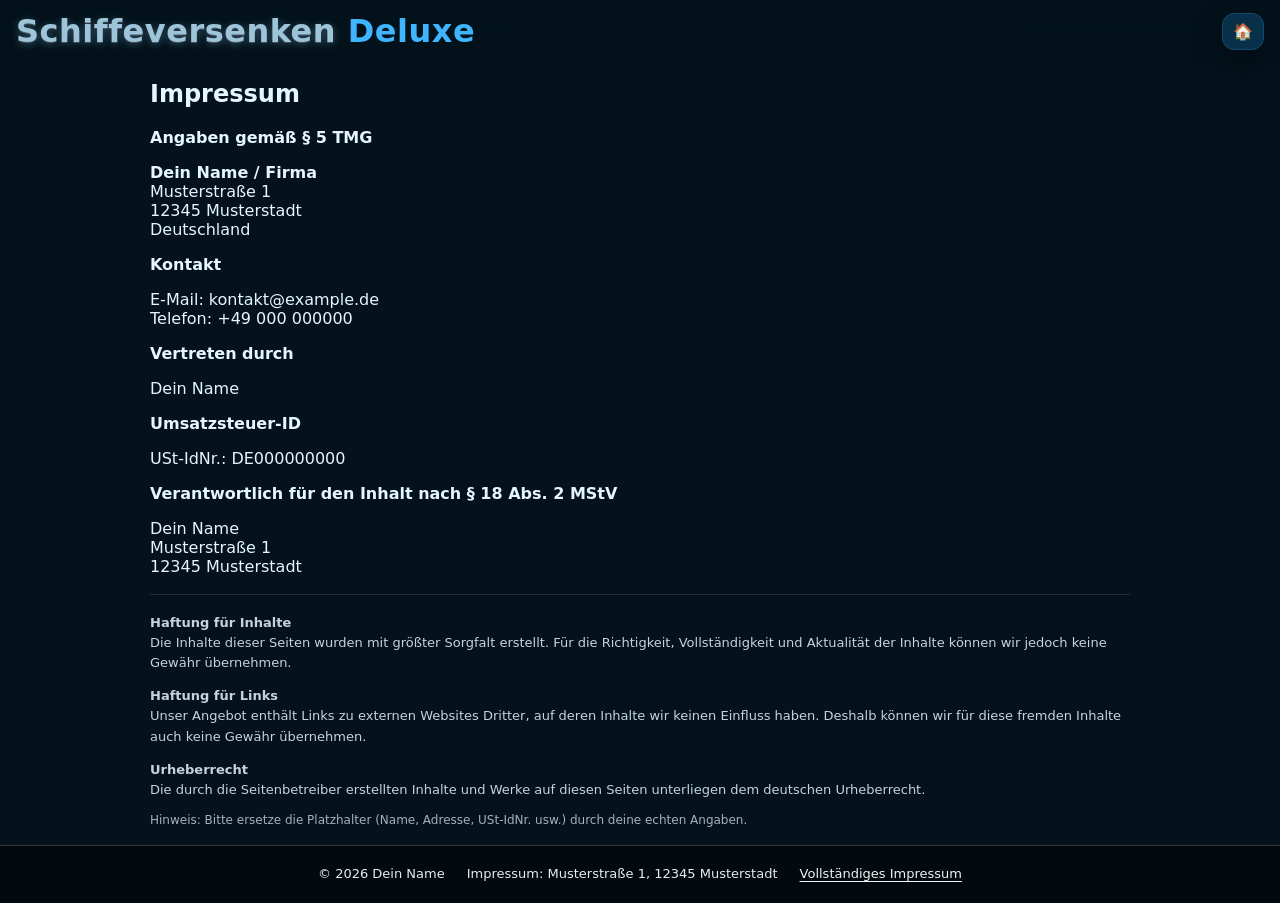
==== impressum.html @ 6d6e4528 "Add files via upload" ====
<!doctype html>
<html lang="de" data-theme="realistic">
  <head>
    <meta charset="utf-8" />
    <meta name="viewport" content="width=device-width, initial-scale=1" />
    <title>Impressum</title>
    <link rel="stylesheet" href="styles.css" />
  </head>
  <body>
    <div id="app">
      <header class="hud">
        <h1 class="title">
          <span class="metal">Schiffeversenken</span>
          <span class="deluxe">Deluxe</span>
        </h1>
        <div class="hud-actions">
          <a href="index.html" class="icon-btn" title="Zurück zur Startseite">🏠</a>
        </div>
      </header>

      <section class="panel" style="margin: 18px auto; max-width: 980px;">
        <h2 style="margin-top:0;">Impressum</h2>

        <p><strong>Angaben gemäß § 5 TMG</strong></p>
        <p>
          <strong>Dein Name / Firma</strong><br/>
          Musterstraße 1<br/>
          12345 Musterstadt<br/>
          Deutschland
        </p>

        <p><strong>Kontakt</strong></p>
        <p>
          E-Mail: kontakt@example.de<br/>
          Telefon: +49 000 000000
        </p>

        <p><strong>Vertreten durch</strong></p>
        <p>Dein Name</p>

        <p><strong>Umsatzsteuer-ID</strong></p>
        <p>USt-IdNr.: DE000000000</p>

        <p><strong>Verantwortlich für den Inhalt nach § 18 Abs. 2 MStV</strong></p>
        <p>
          Dein Name<br/>
          Musterstraße 1<br/>
          12345 Musterstadt
        </p>

        <hr style="border:0;border-top:1px solid rgba(255,255,255,0.12);margin:18px 0;">

        <p style="opacity:.85; font-size: 13px; line-height: 1.55;">
          <strong>Haftung für Inhalte</strong><br/>
          Die Inhalte dieser Seiten wurden mit größter Sorgfalt erstellt. Für die Richtigkeit, Vollständigkeit und
          Aktualität der Inhalte können wir jedoch keine Gewähr übernehmen.
        </p>

        <p style="opacity:.85; font-size: 13px; line-height: 1.55;">
          <strong>Haftung für Links</strong><br/>
          Unser Angebot enthält Links zu externen Websites Dritter, auf deren Inhalte wir keinen Einfluss haben.
          Deshalb können wir für diese fremden Inhalte auch keine Gewähr übernehmen.
        </p>

        <p style="opacity:.85; font-size: 13px; line-height: 1.55;">
          <strong>Urheberrecht</strong><br/>
          Die durch die Seitenbetreiber erstellten Inhalte und Werke auf diesen Seiten unterliegen dem deutschen Urheberrecht.
        </p>

        <p style="opacity:.7; font-size: 12px; margin-bottom:0;">
          Hinweis: Bitte ersetze die Platzhalter (Name, Adresse, USt-IdNr. usw.) durch deine echten Angaben.
        </p>
      </section>
    </div>
  
<footer class="legal-bar" role="contentinfo">
  <div class="legal-bar__inner">
    <span>© 2026 Dein Name</span>
    <span>Impressum: Musterstraße 1, 12345 Musterstadt</span>
    <a class="legal-bar__link" href="impressum.html" aria-label="Zum vollständigen Impressum">Vollständiges Impressum</a>
  </div>
</footer>

</body>
</html>
---- styles.css ----
:root {
  --board-size: min(72vmin, 640px);
  --cell-gap: 2px;
  --accent: #3fb4ff;
  --accent-2: #1d82d2;
  --metal: #9ec4da;
  --danger: #ff4d6d;
  --ok: #4cd964;
  --ink: #0a1e2b;
  --bg: #03121b;
  --tile: #0d2a3a;
  --tile2: #12364a;
  --shadow: 0 10px 30px rgba(0, 0, 0, .35);
}

* { box-sizing: border-box; }
html, body { height: 100%; }
body {
  margin: 0;
  font-family: system-ui, Segoe UI, Roboto, Helvetica, Arial, sans-serif;
  background: var(--bg);
  color: #e6f6ff;
  overflow-x: hidden;
}

/* HUD */
.hud {
  position: sticky;
  top: 0;
  z-index: 10;
  display: flex;
  justify-content: space-between;
  align-items: center;
  padding: 12px 16px;
  background: linear-gradient(180deg, rgba(3,18,27,.9), rgba(3,18,27,.5));
  backdrop-filter: blur(6px);
}
.title { margin: 0; font-weight: 800; letter-spacing: .5px; }
.title .metal {
  color: var(--metal);
  text-shadow: 0 1px 0 #fff3, 0 2px 8px #9fd4ff55;
}
.title .deluxe { color: var(--accent); }
.hud-actions { display: flex; gap: 8px; }
.icon-btn {
  background: #083149;
  border: 1px solid #0e4b6f;
  color: #cfefff;
  padding: 8px 10px;
  border-radius: 12px;
  cursor: pointer;
  box-shadow: var(--shadow);
  transition: .2s;
}
.icon-btn:hover { transform: translateY(-1px); }

/* Screens */
.screen { display: none; padding: 16px; }
.screen.active { display: block; }

/* animiertes Wasser */
.water-bg {
  position: fixed; inset: 0; z-index: -1;
  background: radial-gradient(1000px 600px at 50% 0%, rgba(255,255,255,.06), transparent 70%),
              url('data:image/svg+xml;utf8,<svg xmlns="http://www.w3.org/2000/svg" width="400" height="400"><defs><filter id="f"><feTurbulence baseFrequency=".012" numOctaves="2" seed="7"/><feDisplacementMap in="SourceGraphic" scale="12"/></filter></defs><rect width="100%" height="100%" fill="%23051624"/><g filter="url(%23f)"><rect width="100%" height="100%" fill="%23092a3b"/></g></svg>');
  background-size: cover, 400px 400px;
  animation: drift 20s linear infinite;
  opacity: .45;
}
@keyframes drift {
  from { background-position: center top, 0 0; }
  to { background-position: center -30px, 400px 400px; }
}

/* Menü */
.menu-panel {
  width: min(100%, 900px);
  margin: 6vh auto;
  background: linear-gradient(180deg, #082638aa, #071f2eaa);
  border: 1px solid #0f3b56;
  border-radius: 20px;
  box-shadow: var(--shadow);
  padding: 20px;
}
.menu-title {
  text-align: center;
  font-size: clamp(28px, 5vw, 46px);
  margin: 10px 0 20px;
  text-shadow: 0 2px 14px #4dc3ff55;
}
.menu-section { margin: 12px 0 18px; }

/* NEU: saubere Felder für Spielernamen */
.field {
  display: flex;
  flex-direction: column;
  gap: 6px;
  margin-bottom: 14px;
}
.field span {
  font-weight: 600;
  font-size: 15px;
  color: #bfe9ff;
  text-shadow: 0 1px 2px #0006;
}
.field input {
  width: 100%;
  padding: 12px 14px;
  border-radius: 12px;
  border: 1px solid #0e4b6f;
  background: linear-gradient(180deg, #09293f, #071e2e);
  color: #eaf8ff;
  font-size: 15px;
  box-shadow: inset 0 1px 2px rgba(255,255,255,0.05), 0 0 6px rgba(0,0,0,0.4);
  transition: border-color .2s, box-shadow .2s;
}
.field input:focus {
  outline: none;
  border-color: #49aaff;
  box-shadow: 0 0 0 2px rgba(73,170,255,0.25);
}

.radio-row { display: flex; gap: 16px; margin: 6px 0 12px; }

/* Hauptmenü Auswahl */
.menu-choice { display: grid; grid-template-columns: 1fr 1fr; gap: 12px; }
@media (max-width: 720px) { .menu-choice { grid-template-columns: 1fr; } }

.setup-head {
  display: flex;
  align-items: center;
  justify-content: space-between;
  gap: 12px;
}
.radio-col { display: flex; flex-direction: column; gap: 8px; margin: 6px 0 12px; }

.cta {
  width: 100%; padding: 14px 18px; border: 0; border-radius: 16px;
  cursor: pointer; font-weight: 700;
  background: linear-gradient(180deg, var(--accent), var(--accent-2));
  color: #06202e; text-shadow: 0 1px 0 #ffffffaa;
  box-shadow: var(--shadow);
  transition: .15s;
}
.cta:hover { transform: translateY(-2px); }
.cta.alt { background: linear-gradient(180deg, #4ade80, #22c55e); }
.ghost {
  padding: 10px 14px; border-radius: 12px;
  border: 1px solid #135173; background: #083149;
  color: #d8f3ff; cursor: pointer;
}

/* UI-Fix: Zufallsplatzierung hängt am Start-Button -> minimal Abstand */
.placement-actions #btnRandom { margin-bottom: 10px; }

/* Multiplayer Lobby Overlay */
.mp-lobby {
  position: sticky;
  top: 76px;
  z-index: 9;
  grid-column: 1 / -1;
  margin-bottom: 8px;
}
.mp-lobby-inner {
  background: linear-gradient(180deg, #082638cc, #071f2ecc);
  border: 1px solid #0f3b56;
  border-radius: 18px;
  box-shadow: var(--shadow);
  padding: 14px;
}
.mp-lobby-row {
  display: flex;
  align-items: center;
  justify-content: space-between;
  gap: 12px;
  margin-bottom: 10px;
}
.mp-lobby-code {
  font-weight: 800;
  color: #bfe9ff;
}
.mp-lobby-code span { color: var(--accent); }
.mp-lobby-role { opacity: .9; font-weight: 700; }
.mp-lobby-players {
  display: grid;
  gap: 6px;
  margin: 10px 0;
}
.mp-player {
  display: flex;
  align-items: center;
  justify-content: space-between;
  padding: 10px 12px;
  border: 1px solid rgba(255,255,255,0.08);
  border-radius: 14px;
  background: rgba(8,36,54,0.55);
}
.mp-player .name { font-weight: 700; }
.mp-player .status { font-weight: 800; }
.mp-lobby-actions {
  display: flex;
  gap: 10px;
}
.mp-lobby-actions .ghost { flex: 1; }
.mp-lobby-actions .cta { flex: 2; }

/* Bühne */
.stage {
  display: grid;
  grid-template-columns: 1fr 12px 1fr;
  gap: 16px; align-items: start;
  margin: 10px auto; max-width: 1200px;
}
.divider { height: 100%; background: linear-gradient(180deg, #0a3b57, transparent); border-radius: 8px; }
.side h3 { margin: 4px 0 8px; }
.status { margin-top: 10px; min-height: 1.8em; font-weight: 700; color: #bfe9ff; text-shadow: 0 2px 10px #1f8ed444; }
.hint { opacity: .9; margin-top: 8px; font-size: 14px; }

/* Boards */
.board {
  width: var(--board-size); aspect-ratio: 1;
  background: linear-gradient(180deg, #0b2b3e, #0a2434);
  border-radius: 14px; border: 1px solid #0e4b6f;
  position: relative; box-shadow: var(--shadow);
  display: grid; grid-template-columns: repeat(10,1fr);
  grid-auto-rows: 1fr; gap: var(--cell-gap); padding: var(--cell-gap);
}
.cell {
  background: linear-gradient(180deg, var(--tile), var(--tile2));
  border-radius: 6px; position: relative;
  outline: none; transition: background .1s, box-shadow .1s;
}
.cell:hover { filter: brightness(1.06); }

/* Treffer / Fehlschüsse */
.cell[data-state="hit"] {
  background: radial-gradient(circle at 50% 45%, #ff6666 0%, #5a0000 80%);
  box-shadow: inset 0 0 4px #fff4, inset 0 0 10px #ff2020;
}
.cell[data-state="miss"] {
  background: radial-gradient(circle at 50% 45%, #3ecbff 25%, #102f46 70%);
  box-shadow: inset 0 0 0 2px #6fe0ff, 0 0 10px #78d6ff80;
}
.cell[data-state="sunk"] {
  background: radial-gradient(circle at 50% 45%, #555 10%, #111 80%);
  box-shadow: inset 0 0 5px #000a, 0 0 10px #9004;
}

/* Schiffe */
.cell.placed {
  box-shadow: inset 0 0 0 2px #bfe9ff, 0 0 10px #78c8ff66;
  background: linear-gradient(160deg, #7fa6bb, #426678);
  border: 1px solid #2d4050;
}
.cell.ghost {
  outline: 2px dashed #6cf9ff;
  box-shadow: 0 0 10px 2px #6cf9ff55 inset;
  background: radial-gradient(circle, #3fa9ff44 20%, transparent 70%);
}
.cell.invalid {
  outline: 2px solid #ff4d6d;
  background: radial-gradient(circle, #ff4d6d33 30%, transparent 70%);
}
.cell.selected { outline: 2px dashed #ffffffaa; }

@media (max-width: 980px) {
  .stage { grid-template-columns: 1fr; }
  .divider { display: none; }
  .board { --board-size: min(96vw, 560px); }
}

/* ========== WERFT (klarer Look, ohne komischen Rahmen) ========== */
.dock {
  display: flex;
  flex-wrap: wrap;
  justify-content: center;
  gap: 12px;
  background: rgba(0,0,0,0.25);
  border-radius: 10px;
  padding: 10px;
}

.dock-item {
  display: flex;
  align-items: center;
  gap: 8px;
  padding: 8px 12px;
  border: 1px solid rgba(255,255,255,0.08);
  background: rgba(8,36,54,0.8);
  border-radius: 10px;
  cursor: pointer;
  transition: 0.2s;
  color: #cfe9ff;
  box-shadow: 0 6px 18px rgba(0,0,0,.25);
}
.dock-item:hover:not(.used):not(.selected) {
  transform: translateY(-1px);
  border-color: #49aaff;
  box-shadow: 0 8px 22px rgba(0,0,0,.3);
}
.dock-item.selected {
  border-color: #49aaff;
  background: rgba(30,144,255,0.20);
}
.dock-item.used {
  opacity: 0.45;
  cursor: not-allowed;
  filter: grayscale(1);
}

.dock-item .ship { display: flex; gap: 3px; transition: transform .2s; }
.dock-item .ship .seg {
  width: 18px; height: 18px;
  background: linear-gradient(160deg,#a7c6d9,#5c7e93);
  border: 1px solid #2d4050;
  border-radius: 4px;
}
.dock-item .ship-name {
  font-weight: 600;
  opacity: .95;
}

/* ========== TREFFER/FEHLSCHUSS noch klarer ========== */
.cell[data-state="hit"] {
  background: radial-gradient(circle at 50% 45%, #ff6666 0%, #5a0000 85%);
  box-shadow: inset 0 0 6px #ff8a8a, inset 0 0 14px #ff2c2c;
}
.cell[data-state="ownHit"] { /* eigener Treffer durch KI */
  background: radial-gradient(circle at 50% 45%, #ff3737 0%, #6b0000 85%);
  box-shadow: inset 0 0 6px #ff6b6b, inset 0 0 14px #ff2a2a;
}
.cell[data-state="miss"] {
  background: radial-gradient(circle at 50% 45%, #3ecbff 30%, #0d2f48 80%);
  box-shadow: inset 0 0 0 2px #6fe0ff55, 0 0 10px #78d6ff55;
  opacity: .9;
}

/* dezente Rauchfahne auf versenkten Feldern – optional */
.cell[data-state="hit"].sunk::after,
.cell[data-state="ownHit"].sunk::after {
  content: "";
  position: absolute; left: 50%; top: 50%;
  width: 18px; height: 18px; transform: translate(-50%,-60%);
  background: radial-gradient(rgba(220,230,240,.8), transparent 60%);
  border-radius: 50%;
  filter: blur(0.5px);
  opacity: .9;
}

/* ========== END-OVERLAY nur bei Ende sichtbar ========== */
#endOverlay { display: none; }
#endOverlay.show {
  display: flex;
  position: fixed;
  inset: 0;
  align-items: center;
  justify-content: center;
  background: rgba(5,18,27,.92);
  z-index: 999;
}
#endOverlay .end-card {
  background: #082638;
  border: 1px solid #0f3b56;
  border-radius: 20px;
  padding: 24px;
  box-shadow: 0 12px 36px rgba(0,0,0,.45);
}

/* --- Übergabe-Overlay Style --- */
#handover {
  position: fixed;
  inset: 0;
  display: none;
  align-items: center;
  justify-content: center;
  background: rgba(5,18,27,0.95);
  color: #e6f6ff;
  z-index: 999;
  text-align: center;
  transition: opacity 0.3s;
}
#handover.show { display: flex; }
.handover-card {
  display: flex;
  flex-direction: column;
  align-items: center;
  gap: 18px;
  font-size: 1.4rem;
}
.handover-card .ship-silhouette {
  font-size: 4rem;
  animation: floaty 2s ease-in-out infinite;
}
@keyframes floaty {
  0%,100% { transform: translateY(0); }
  50% { transform: translateY(-6px); }
}


/* Startseite: 3 Buttons untereinander */
.menu-choice--stack { grid-template-columns: 1fr; }

button:disabled, .cta:disabled, .ghost:disabled {
  opacity: .45;
  cursor: not-allowed;
  transform: none !important;
}


/* Spectator CTA (nicht blau/grün) */
.cta.cta-spectate{
  background: #f97316;
}
.cta.cta-spectate:hover{
  filter: brightness(0.95);
}


.impressum-subtle{
  margin-top: 56px;
  padding: 10px 12px;
  text-align: center;
  opacity: 0.28;
  font-size: 10px;
  border-top: 1px solid rgba(255,255,255,0.06);
}
.impressum-subtle details{ display: inline-block; text-align: left; }
.impressum-subtle summary{
  cursor: pointer;
  list-style: none;
  user-select: none;
  opacity: 0.75;
}
.impressum-subtle summary::-webkit-details-marker{ display:none; }
.impressum-subtle .impressum-inner{
  max-width: 900px;
  margin: 6px auto 0;
  line-height: 1.35;
}
.impressum-subtle p{ margin: 6px 0; }
.impressum-subtle .muted{ opacity: 0.7; }

/* --- Impressum-Navigation (Link als Button) --- */
.icon-btn {
  display: inline-flex;
  align-items: center;
  justify-content: center;
  text-decoration: none;
}
.icon-btn:visited { color: inherit; }


/* --- Legal Bar (unten, volle Breite, gut lesbar) --- */
.legal-bar {
  width: 100%;
  border-top: 1px solid rgba(255,255,255,0.18);
  background: rgba(0,0,0,0.45);
  color: rgba(255,255,255,0.92);
  font-size: 13px;
  line-height: 1.6;
}

.legal-bar__inner {
  max-width: 1200px;
  margin: 0 auto;
  padding: 18px 20px;
  display: flex;
  gap: 22px;
  flex-wrap: wrap;
  align-items: center;
  justify-content: center;
}

.legal-bar__link {
  color: rgba(255,255,255,0.95);
  text-decoration: underline;
  text-underline-offset: 3px;
  font-weight: 500;
}

.legal-bar__link:hover {
  opacity: 0.85;
}


/* --- Layout helper: Footer am Seitenende ohne fixed --- */
html, body { min-height: 100%; }
body { display: flex; flex-direction: column; }
#app { flex: 1 0 auto; }
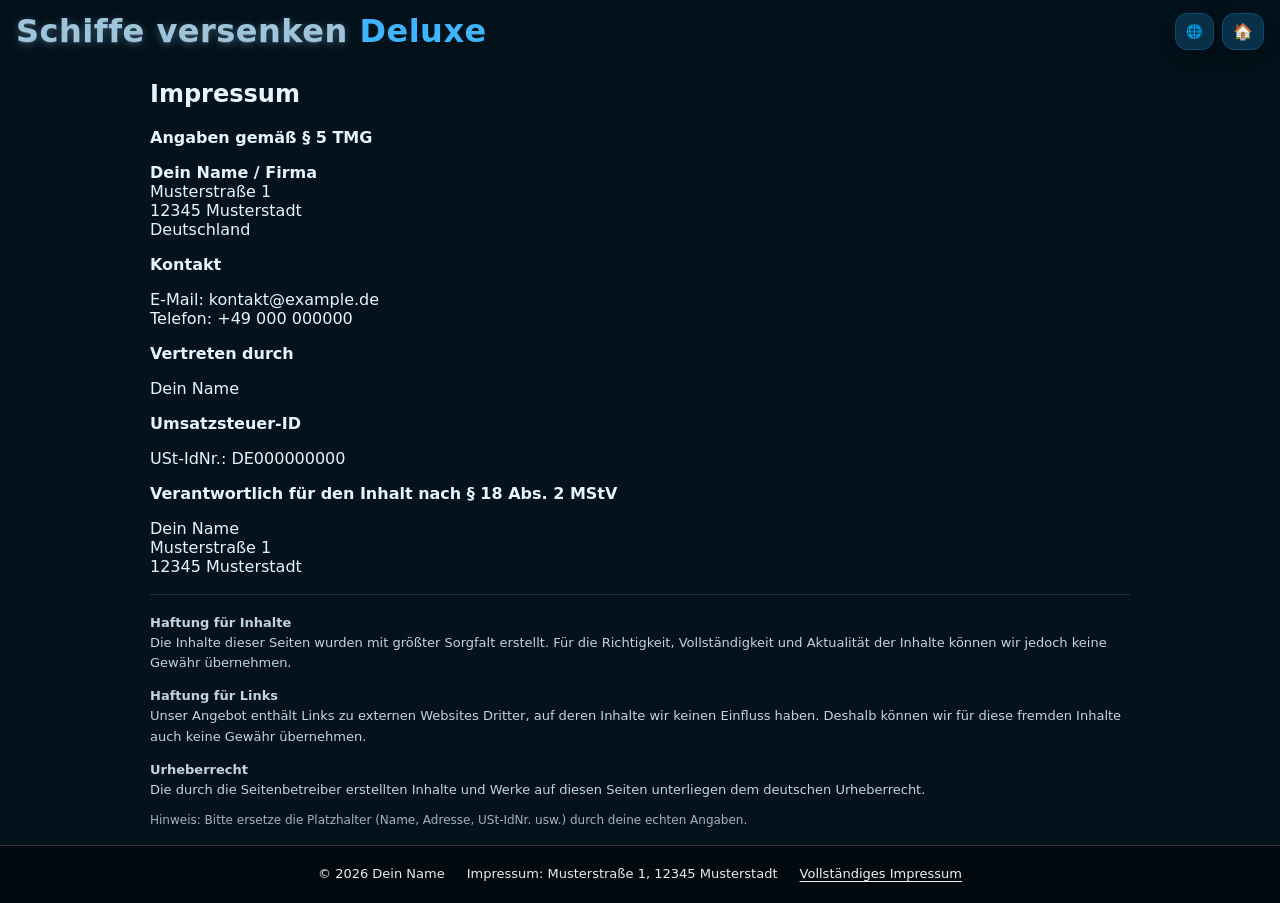
==== commit 2834b86f: "Add files via upload" ====
--- a/impressum.html
+++ b/impressum.html
@@ -10,74 +10,37 @@
     <div id="app">
       <header class="hud">
         <h1 class="title">
-          <span class="metal">Schiffeversenken</span>
-          <span class="deluxe">Deluxe</span>
+          <span class="metal" id="hudMetal" data-i18n="hud_metal">Schiffe versenken</span>
+          <span class="deluxe" id="hudDeluxe" data-i18n="hud_deluxe">Deluxe</span>
         </h1>
         <div class="hud-actions">
-          <a href="index.html" class="icon-btn" title="Zurück zur Startseite">🏠</a>
+          <button id="btnLang" class="icon-btn" data-i18n-attr="title:language">🌐</button>
+          <a href="index.html" class="icon-btn" data-i18n-attr="title:legal_back_home">🏠</a>
         </div>
       </header>
 
       <section class="panel" style="margin: 18px auto; max-width: 980px;">
-        <h2 style="margin-top:0;">Impressum</h2>
-
-        <p><strong>Angaben gemäß § 5 TMG</strong></p>
-        <p>
-          <strong>Dein Name / Firma</strong><br/>
-          Musterstraße 1<br/>
-          12345 Musterstadt<br/>
-          Deutschland
-        </p>
-
-        <p><strong>Kontakt</strong></p>
-        <p>
-          E-Mail: kontakt@example.de<br/>
-          Telefon: +49 000 000000
-        </p>
-
-        <p><strong>Vertreten durch</strong></p>
-        <p>Dein Name</p>
-
-        <p><strong>Umsatzsteuer-ID</strong></p>
-        <p>USt-IdNr.: DE000000000</p>
-
-        <p><strong>Verantwortlich für den Inhalt nach § 18 Abs. 2 MStV</strong></p>
-        <p>
-          Dein Name<br/>
-          Musterstraße 1<br/>
-          12345 Musterstadt
-        </p>
-
-        <hr style="border:0;border-top:1px solid rgba(255,255,255,0.12);margin:18px 0;">
-
-        <p style="opacity:.85; font-size: 13px; line-height: 1.55;">
-          <strong>Haftung für Inhalte</strong><br/>
-          Die Inhalte dieser Seiten wurden mit größter Sorgfalt erstellt. Für die Richtigkeit, Vollständigkeit und
-          Aktualität der Inhalte können wir jedoch keine Gewähr übernehmen.
-        </p>
-
-        <p style="opacity:.85; font-size: 13px; line-height: 1.55;">
-          <strong>Haftung für Links</strong><br/>
-          Unser Angebot enthält Links zu externen Websites Dritter, auf deren Inhalte wir keinen Einfluss haben.
-          Deshalb können wir für diese fremden Inhalte auch keine Gewähr übernehmen.
-        </p>
-
-        <p style="opacity:.85; font-size: 13px; line-height: 1.55;">
-          <strong>Urheberrecht</strong><br/>
-          Die durch die Seitenbetreiber erstellten Inhalte und Werke auf diesen Seiten unterliegen dem deutschen Urheberrecht.
-        </p>
-
-        <p style="opacity:.7; font-size: 12px; margin-bottom:0;">
-          Hinweis: Bitte ersetze die Platzhalter (Name, Adresse, USt-IdNr. usw.) durch deine echten Angaben.
-        </p>
+        <div id="impressumBody"></div>
       </section>
     </div>
+
+    <script src="lang.js?v=5"></script>
   
 <footer class="legal-bar" role="contentinfo">
   <div class="legal-bar__inner">
-    <span>© 2026 Dein Name</span>
-    <span>Impressum: Musterstraße 1, 12345 Musterstadt</span>
-    <a class="legal-bar__link" href="impressum.html" aria-label="Zum vollständigen Impressum">Vollständiges Impressum</a>
+    <span id="footerCopy">© 2026 Dein Name</span>
+    <span id="footerLegalLine">
+      <span id="footerLegalLabel" data-i18n="footer_legal_label">Impressum:</span>
+      <span id="footerLegalAddress">Musterstraße 1, 12345 Musterstadt</span>
+    </span>
+    <a
+      id="footerLegalLink"
+      class="legal-bar__link"
+      href="impressum.html"
+      data-i18n="footer_full_legal"
+      data-i18n-attr="aria-label:footer_full_legal_aria"
+      aria-label="Zum vollständigen Impressum"
+    >Vollständiges Impressum</a>
   </div>
 </footer>
 
--- a/styles.css
+++ b/styles.css
@@ -1,8 +1,18 @@
 :root {
-  --board-size: min(72vmin, 640px);
+  /* Board etwas kleiner, damit (inkl. Werft/Buttons) weniger gescrollt werden muss */
+  --board-size: min(58vmin, 500px);
   --cell-gap: 2px;
   --accent: #3fb4ff;
   --accent-2: #1d82d2;
+  /* Farben für lokalen 2-Spieler-Modus */
+  --p1-accent: #3fb4ff;
+  --p2-accent: #ffb020;
+  --p1-ship-a: #6aa8ff;
+  --p1-ship-b: #2f6fa5;
+  --p2-ship-a: #ffc266;
+  --p2-ship-b: #b86a14;
+  --dock-ship-a: #a86bff;
+  --dock-ship-b: #5d2bd6;
   --metal: #9ec4da;
   --danger: #ff4d6d;
   --ok: #4cd964;
@@ -207,12 +217,131 @@
 /* Bühne */
 .stage {
   display: grid;
-  grid-template-columns: 1fr 12px 1fr;
-  gap: 16px; align-items: start;
-  margin: 10px auto; max-width: 1200px;
+  /* Symmetrisches Layout um die Mittellinie: beide Spalten exakt Board-breit */
+  grid-template-columns: minmax(0, var(--board-size)) 12px minmax(0, var(--board-size));
+  gap: 16px;
+  align-items: start;
+  justify-content: center;
+  /* passt sich automatisch an die Board-Größe an */
+  max-width: calc(var(--board-size) * 2 + 12px + 32px);
+  margin: 10px auto;
+}
+
+
+/* ============================
+   Spiel-Info-Balken (Game Bar)
+   ============================ */
+.game-bar {
+  grid-column: 1 / -1;
+  position: sticky;
+  top: 0;
+  z-index: 40;
+  display: flex;
+  align-items: center;
+  justify-content: space-between;
+  gap: 12px;
+  padding: 10px 12px;
+  border-radius: 14px;
+  border: 1px solid #0e4b6f;
+  background: linear-gradient(180deg, #0b2b3e, #081d2a);
+  box-shadow: 0 10px 30px #00000066;
+}
+.game-bar__left,
+.game-bar__center,
+.game-bar__right {
+  display: flex;
+  align-items: center;
+  gap: 10px;
+}
+.game-bar__title {
+  font-weight: 800;
+  letter-spacing: 0.2px;
+  white-space: nowrap;
+}
+.game-bar__chip {
+  font-size: 12px;
+  padding: 5px 8px;
+  border-radius: 999px;
+  border: 1px solid #0e4b6f;
+  background: #0a2434;
+  color: #bfe9ff;
+  white-space: nowrap;
+}
+.game-bar__hint {
+  font-size: 12px;
+  opacity: 0.9;
+  white-space: nowrap;
+}
+
+/* Kurzanleitung im Spiel-Balken */
+.game-bar__help{
+  display: flex;
+  flex-wrap: wrap;
+  gap: 8px;
+  align-items: center;
+  font-size: 12px;
+  opacity: 0.95;
+  line-height: 1.15;
+}
+.help-item{
+  display: inline-flex;
+  align-items: center;
+  gap: 6px;
+  padding: 4px 8px;
+  border-radius: 999px;
+  border: 1px solid #0e4b6f;
+  background: #0a2434;
+  color: #cfefff;
+  white-space: nowrap;
+}
+.help-item kbd{
+  padding: 2px 6px;
+  border-radius: 8px;
+  border: 1px solid #0e4b6f;
+  background: #061b28;
+  font-weight: 800;
+}
+.game-bar__status {
+  font-size: 12px;
+  opacity: 0.95;
+  max-width: 520px;
+  overflow: hidden;
+  text-overflow: ellipsis;
+  white-space: nowrap;
+}
+.game-bar__btn {
+  height: 34px;
+  min-width: 34px;
+  padding: 0 10px;
+  border-radius: 12px;
+  border: 1px solid #0e4b6f;
+  background: #0a2434;
+  color: #bfe9ff;
+  cursor: pointer;
+  box-shadow: 0 6px 18px #00000055;
+}
+.game-bar__btn:hover { filter: brightness(1.08); }
+
+/* vereinfachter Spiel-Balken: nur Kurzhinweise */
+.game-bar.is-simple{ justify-content: center; }
+.game-bar.is-simple .game-bar__left,
+.game-bar.is-simple .game-bar__right{ display: none; }
+.game-bar.is-simple .game-bar__center{ justify-content: center; width: 100%; }
+.game-bar.is-simple #barPhase,
+.game-bar.is-simple #barTurn{ display: none; }
+.game-bar.is-simple .game-bar__help{ justify-content: center; width: 100%; }
+
+
+@media (max-width: 920px) {
+  .game-bar { flex-wrap: wrap; }
+  .game-bar__center { flex-wrap: wrap; }
+  .game-bar__hint { white-space: normal; }
+  .game-bar__help { width: 100%; }
+  .game-bar__status { max-width: 100%; }
 }
 .divider { height: 100%; background: linear-gradient(180deg, #0a3b57, transparent); border-radius: 8px; }
-.side h3 { margin: 4px 0 8px; }
+/* Etwas mehr Luft zwischen Überschrift und Board */
+.side h3 { margin: 4px 0 14px; }
 .status { margin-top: 10px; min-height: 1.8em; font-weight: 700; color: #bfe9ff; text-shadow: 0 2px 10px #1f8ed444; }
 .hint { opacity: .9; margin-top: 8px; font-size: 14px; }
 
@@ -222,9 +351,68 @@
   background: linear-gradient(180deg, #0b2b3e, #0a2434);
   border-radius: 14px; border: 1px solid #0e4b6f;
   position: relative; box-shadow: var(--shadow);
+  /* Mehr Abstand unter der Board-Überschrift */
+  margin-top: 22px;
   display: grid; grid-template-columns: repeat(10,1fr);
   grid-auto-rows: 1fr; gap: var(--cell-gap); padding: var(--cell-gap);
 }
+
+/* Layout: Desktop – Seiten exakt in die Grid-Spalten spannen (symmetrisch) */
+@media (min-width: 981px) {
+  .stage .side {
+    width: 100%;
+    justify-self: stretch;
+  }
+  /* keine Extra-Verschiebung */
+  #enemyBoard, .enemy-board { margin-left: 0 !important; }
+}
+
+
+/* Neu starten Button unter dem Gegner-Board etwas nach unten */
+.game-actions { margin-top: 14px; }
+
+/* Koordinaten (A-J / 1-10) */
+.board .coords {
+  position: absolute;
+  pointer-events: none;
+  color: rgba(207, 233, 255, 0.85);
+  font-weight: 700;
+  font-size: 12px;
+  text-shadow: 0 1px 2px rgba(0,0,0,0.6);
+  user-select: none;
+}
+.board .coords-top {
+  left: var(--cell-gap);
+  right: var(--cell-gap);
+  top: -18px;
+  display: grid;
+  grid-template-columns: repeat(10, 1fr);
+  align-items: center;
+  justify-items: center;
+}
+.board .coords-left {
+  top: var(--cell-gap);
+  bottom: var(--cell-gap);
+  left: -18px;
+  display: grid;
+  grid-template-rows: repeat(10, 1fr);
+  align-items: center;
+  justify-items: center;
+}
+.board .coord { line-height: 1; }
+
+@media (max-width: 420px) {
+  .board .coords { font-size: 10px; }
+  .board .coords-top { top: -16px; }
+  .board .coords-left { left: -16px; }
+}
+
+/* Lokaler 2-Spieler-Modus: Board-Farben nach Spieler */
+.board.p1 { border-color: rgba(63,180,255,0.75); }
+.board.p2 { border-color: rgba(255,176,32,0.75); }
+.board.active.p1 { box-shadow: 0 0 0 2px rgba(63,180,255,0.55) inset, var(--shadow); }
+.board.active.p2 { box-shadow: 0 0 0 2px rgba(255,176,32,0.55) inset, var(--shadow); }
+
 .cell {
   background: linear-gradient(180deg, var(--tile), var(--tile2));
   border-radius: 6px; position: relative;
@@ -248,9 +436,52 @@
 
 /* Schiffe */
 .cell.placed {
-  box-shadow: inset 0 0 0 2px #bfe9ff, 0 0 10px #78c8ff66;
-  background: linear-gradient(160deg, #7fa6bb, #426678);
-  border: 1px solid #2d4050;
+  /* Default (z.B. vs KI / online): neue Farbe */
+  box-shadow: inset 0 0 0 2px #d7c7ff, 0 0 10px rgba(168,107,255,0.35);
+  background: linear-gradient(160deg, var(--dock-ship-a), var(--dock-ship-b));
+  border: 1px solid rgba(255,255,255,0.10);
+}
+
+/* Lokaler 2-Spieler-Modus: Schiffe je Spieler unterschiedlich */
+.board.p1 .cell.placed {
+  box-shadow: inset 0 0 0 2px rgba(191,233,255,0.85), 0 0 10px rgba(120,200,255,0.35);
+  background: linear-gradient(160deg, var(--p1-ship-a), var(--p1-ship-b));
+  border: 1px solid rgba(255,255,255,0.10);
+}
+.board.p2 .cell.placed {
+  box-shadow: inset 0 0 0 2px rgba(255,232,191,0.85), 0 0 10px rgba(255,176,32,0.28);
+  background: linear-gradient(160deg, var(--p2-ship-a), var(--p2-ship-b));
+  border: 1px solid rgba(255,255,255,0.10);
+}
+
+/* WICHTIG (lokal 2-Spieler): Treffer-Markierung darf nicht von .placed überdeckt werden */
+.cell.placed[data-state="hit"],
+.board.p1 .cell.placed[data-state="hit"],
+.board.p2 .cell.placed[data-state="hit"] {
+  background: radial-gradient(circle at 50% 45%, #ff6666 0%, #5a0000 85%);
+  box-shadow: inset 0 0 6px #ff8a8a, inset 0 0 14px #ff2c2c;
+}
+.cell.placed[data-state="ownHit"],
+.board.p1 .cell.placed[data-state="ownHit"],
+.board.p2 .cell.placed[data-state="ownHit"] {
+  background: radial-gradient(circle at 50% 45%, #ff3737 0%, #6b0000 85%);
+  box-shadow: inset 0 0 6px #ff6b6b, inset 0 0 14px #ff2a2a;
+}
+
+
+/* Treffer-Markierungen müssen Schiffs-Farbe überdecken (auch im lokalen Modus) */
+.cell[data-state="ownHit"] {
+  background: radial-gradient(circle at 50% 45%, #ff6666 0%, #5a0000 80%);
+  box-shadow: inset 0 0 4px #fff4, inset 0 0 10px #ff2020;
+}
+.cell.placed[data-state="hit"],
+.cell.placed[data-state="ownHit"] {
+  background: radial-gradient(circle at 50% 45%, #ff6666 0%, #5a0000 80%);
+  box-shadow: inset 0 0 4px #fff4, inset 0 0 10px #ff2020;
+}
+.cell.placed[data-state="miss"] {
+  background: radial-gradient(circle at 50% 45%, #3ecbff 25%, #102f46 70%);
+  box-shadow: inset 0 0 0 2px #6fe0ff, 0 0 10px #78d6ff80;
 }
 .cell.ghost {
   outline: 2px dashed #6cf9ff;
@@ -266,7 +497,7 @@
 @media (max-width: 980px) {
   .stage { grid-template-columns: 1fr; }
   .divider { display: none; }
-  .board { --board-size: min(96vw, 560px); }
+  .board { --board-size: min(88vw, 520px); }
 }
 
 /* ========== WERFT (klarer Look, ohne komischen Rahmen) ========== */
@@ -311,8 +542,8 @@
 .dock-item .ship { display: flex; gap: 3px; transition: transform .2s; }
 .dock-item .ship .seg {
   width: 18px; height: 18px;
-  background: linear-gradient(160deg,#a7c6d9,#5c7e93);
-  border: 1px solid #2d4050;
+  background: linear-gradient(160deg, var(--dock-ship-a), var(--dock-ship-b));
+  border: 1px solid rgba(255,255,255,0.12);
   border-radius: 4px;
 }
 .dock-item .ship-name {
@@ -488,3 +719,119 @@
 body { display: flex; flex-direction: column; }
 #app { flex: 1 0 auto; }
 
+
+
+/* Dock-Farbe passend zum Spieler während der Platzierung (lokal 2P) */
+body.placing-p1 .dock-item .ship .seg {
+  background: linear-gradient(160deg, var(--p1-ship-a), var(--p1-ship-b));
+}
+body.placing-p2 .dock-item .ship .seg {
+  background: linear-gradient(160deg, var(--p2-ship-a), var(--p2-ship-b));
+}
+
+.howto-mini{max-width:420px;font-size:0.85rem;padding:6px 10px;margin:8px auto;border:1px solid #4caf50;background:#0e1a12;border-radius:8px}
+
+/* (aus) frühere Verschiebung des gegnerischen Boards – nicht mehr nötig */
+#enemyBoard, .enemy-board { margin-left: 0; }
+
+
+/* === UX FIX: Start/Restart Button always reachable === */
+.controls,
+.game-controls,
+.start-controls {
+  position: sticky;
+  bottom: 16px;
+  z-index: 50;
+  display: flex;
+  justify-content: center;
+  margin-top: 16px;
+}
+
+
+/* === UX FIX: Start button (placement) always reachable === */
+.placement-actions{
+  position: sticky;
+  bottom: 16px;
+  z-index: 60;
+  display: flex;
+  gap: 12px;
+  justify-content: center;
+  align-items: center;
+  padding: 12px 10px;
+  margin-top: 14px;
+  background: rgba(6, 24, 40, 0.55);
+  backdrop-filter: blur(8px);
+  -webkit-backdrop-filter: blur(8px);
+  border: 1px solid rgba(255,255,255,0.10);
+  border-radius: 14px;
+}
+
+/* Make space so sticky bar doesn't cover content */
+.side{
+  padding-bottom: 96px;
+}
+
+
+/* === Multiplayer Lobby: floating panel (doesn't affect other layout) === */
+.mp-floating-lobby{
+  position: fixed;
+  right: 24px;
+  bottom: 24px;
+  z-index: 1000;
+  width: min(320px, calc(100vw - 48px));
+  max-height: min(60vh, 520px);
+  overflow: auto;
+  opacity: .82;
+  transition: opacity .15s ease, transform .15s ease;
+}
+
+.mp-floating-lobby:hover{
+  opacity: 1;
+  transform: translateY(-2px);
+}
+
+/* Title hover cue (optional, subtle) */
+.mp-title-home:hover{
+  filter: brightness(1.06);
+}
+
+/* Endscreen Boards v4 */
+#endOverlay .end-card{
+  max-height: 90vh;
+  overflow: auto;
+}
+.end-boards{
+  display:flex;
+  gap:24px;
+  margin-top:16px;
+  margin-bottom:18px; /* Abstand zum Button */
+  justify-content:center;
+  flex-wrap:wrap;
+}
+.end-boards h3{
+  margin: 0 0 10px;
+  text-align:center;
+  font-size: 14px;
+  opacity: .95;
+}
+.end-boards .board.readonly{
+  --board-size: min(280px, 84vw);
+  pointer-events:none;
+  opacity:.98;
+  margin-top: 0; /* im Endscreen keine Extra-Luft */
+}
+#btnPlayAgain{ margin-top: 6px; }
+
+
+/* Endscreen Boards v5 (safe): Überschriften klar über den Koordinaten */
+#endOverlay .end-boards{
+  align-items: flex-start;
+}
+#endOverlay .end-boards > div{
+  display:flex;
+  flex-direction:column;
+  align-items:center;
+}
+#endOverlay .end-boards h3{
+  margin: 0 0 26px; /* Platz für A–J */
+}
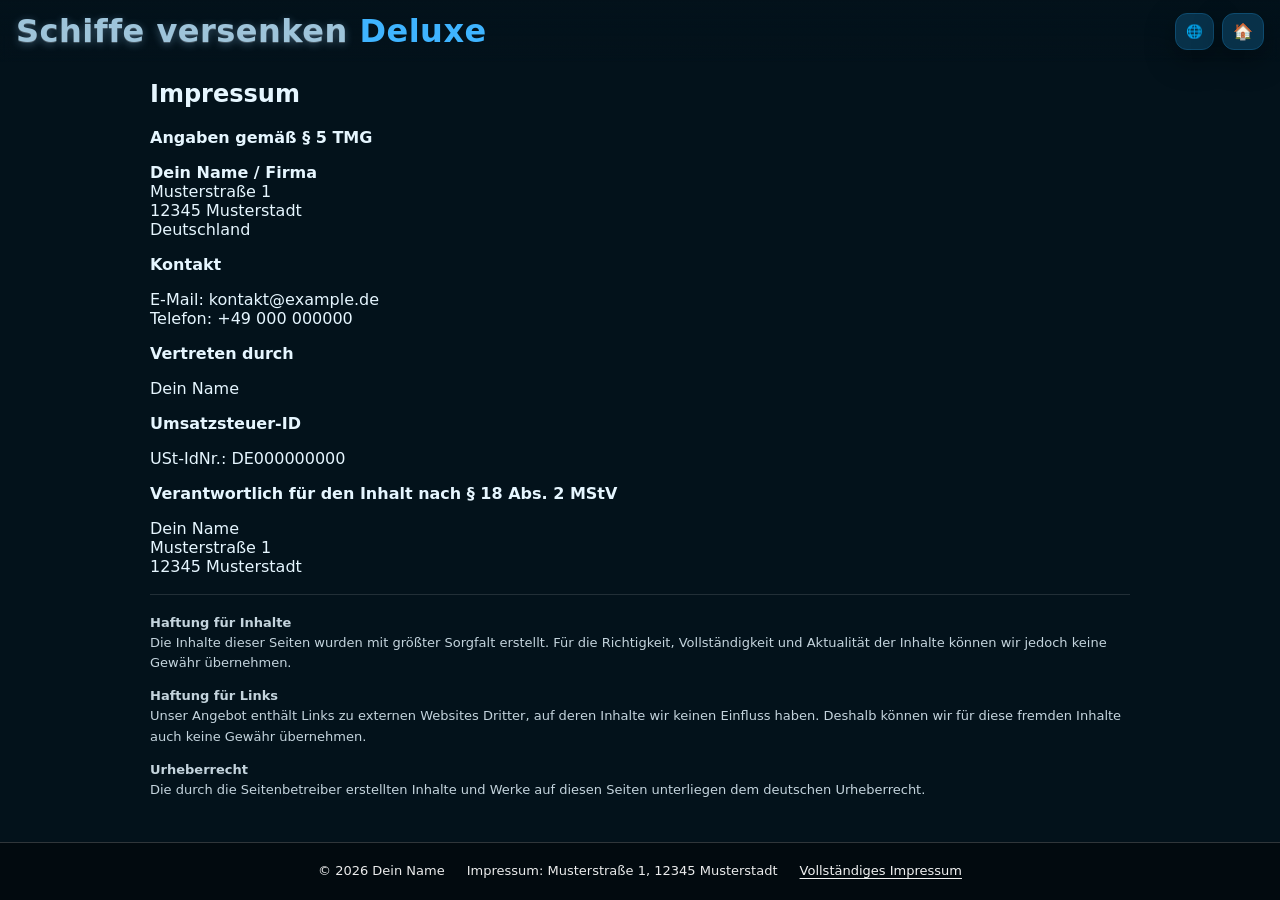
==== commit 30d3a368: "Add files via upload" ====
--- a/impressum.html
+++ b/impressum.html
@@ -1,5 +1,6 @@
 <!doctype html>
 <html lang="de" data-theme="realistic">
+  <!-- Dokumentkopf / Metadaten -->
   <head>
     <meta charset="utf-8" />
     <meta name="viewport" content="width=device-width, initial-scale=1" />
@@ -8,31 +9,39 @@
   </head>
   <body>
     <div id="app">
+       <!-- HUD: Titel + Navigation -->
       <header class="hud">
         <h1 class="title">
           <span class="metal" id="hudMetal" data-i18n="hud_metal">Schiffe versenken</span>
           <span class="deluxe" id="hudDeluxe" data-i18n="hud_deluxe">Deluxe</span>
         </h1>
+        <!-- HUD Aktionen: Sprache + Startseite -->
         <div class="hud-actions">
           <button id="btnLang" class="icon-btn" data-i18n-attr="title:language">🌐</button>
           <a href="index.html" class="icon-btn" data-i18n-attr="title:legal_back_home">🏠</a>
         </div>
       </header>
-
+       <!-- Impressum -->
       <section class="panel" style="margin: 18px auto; max-width: 980px;">
         <div id="impressumBody"></div>
       </section>
     </div>
 
+    <!-- Skripte -->
     <script src="lang.js?v=5"></script>
-  
+
+<!-- Rechtliche Informationen -->
 <footer class="legal-bar" role="contentinfo">
   <div class="legal-bar__inner">
+
+    <!-- Copyright -->
     <span id="footerCopy">© 2026 Dein Name</span>
+    <!-- Kurz-Impressum -->
     <span id="footerLegalLine">
       <span id="footerLegalLabel" data-i18n="footer_legal_label">Impressum:</span>
       <span id="footerLegalAddress">Musterstraße 1, 12345 Musterstadt</span>
     </span>
+    <!-- Link zum vollständigen Impressum -->
     <a
       id="footerLegalLink"
       class="legal-bar__link"
--- a/styles.css
+++ b/styles.css
@@ -1,5 +1,5 @@
+/* CSS */
 :root {
-  /* Board etwas kleiner, damit (inkl. Werft/Buttons) weniger gescrollt werden muss */
   --board-size: min(58vmin, 500px);
   --cell-gap: 2px;
   --accent: #3fb4ff;
@@ -68,7 +68,7 @@
 .screen { display: none; padding: 16px; }
 .screen.active { display: block; }
 
-/* animiertes Wasser */
+/* Hintergrund: animiertes Wasser */
 .water-bg {
   position: fixed; inset: 0; z-index: -1;
   background: radial-gradient(1000px 600px at 50% 0%, rgba(255,255,255,.06), transparent 70%),
@@ -100,7 +100,7 @@
 }
 .menu-section { margin: 12px 0 18px; }
 
-/* NEU: saubere Felder für Spielernamen */
+/* Spielername & Inputs */
 .field {
   display: flex;
   flex-direction: column;
@@ -160,7 +160,7 @@
   color: #d8f3ff; cursor: pointer;
 }
 
-/* UI-Fix: Zufallsplatzierung hängt am Start-Button -> minimal Abstand */
+/* Zufallsplatzierung verschieben */
 .placement-actions #btnRandom { margin-bottom: 10px; }
 
 /* Multiplayer Lobby Overlay */
@@ -214,23 +214,19 @@
 .mp-lobby-actions .ghost { flex: 1; }
 .mp-lobby-actions .cta { flex: 2; }
 
-/* Bühne */
+/* Spielbereich */
 .stage {
   display: grid;
-  /* Symmetrisches Layout um die Mittellinie: beide Spalten exakt Board-breit */
   grid-template-columns: minmax(0, var(--board-size)) 12px minmax(0, var(--board-size));
   gap: 16px;
   align-items: start;
   justify-content: center;
-  /* passt sich automatisch an die Board-Größe an */
   max-width: calc(var(--board-size) * 2 + 12px + 32px);
   margin: 10px auto;
 }
 
 
-/* ============================
-   Spiel-Info-Balken (Game Bar)
-   ============================ */
+/* Spiel-Info-Balken  */
 .game-bar {
   grid-column: 1 / -1;
   position: sticky;
@@ -322,7 +318,7 @@
 }
 .game-bar__btn:hover { filter: brightness(1.08); }
 
-/* vereinfachter Spiel-Balken: nur Kurzhinweise */
+/* vereinfachter Spiel-Balken */
 .game-bar.is-simple{ justify-content: center; }
 .game-bar.is-simple .game-bar__left,
 .game-bar.is-simple .game-bar__right{ display: none; }
@@ -340,7 +336,6 @@
   .game-bar__status { max-width: 100%; }
 }
 .divider { height: 100%; background: linear-gradient(180deg, #0a3b57, transparent); border-radius: 8px; }
-/* Etwas mehr Luft zwischen Überschrift und Board */
 .side h3 { margin: 4px 0 14px; }
 .status { margin-top: 10px; min-height: 1.8em; font-weight: 700; color: #bfe9ff; text-shadow: 0 2px 10px #1f8ed444; }
 .hint { opacity: .9; margin-top: 8px; font-size: 14px; }
@@ -351,19 +346,16 @@
   background: linear-gradient(180deg, #0b2b3e, #0a2434);
   border-radius: 14px; border: 1px solid #0e4b6f;
   position: relative; box-shadow: var(--shadow);
-  /* Mehr Abstand unter der Board-Überschrift */
   margin-top: 22px;
   display: grid; grid-template-columns: repeat(10,1fr);
   grid-auto-rows: 1fr; gap: var(--cell-gap); padding: var(--cell-gap);
 }
 
-/* Layout: Desktop – Seiten exakt in die Grid-Spalten spannen (symmetrisch) */
 @media (min-width: 981px) {
   .stage .side {
     width: 100%;
     justify-self: stretch;
   }
-  /* keine Extra-Verschiebung */
   #enemyBoard, .enemy-board { margin-left: 0 !important; }
 }
 
@@ -436,7 +428,6 @@
 
 /* Schiffe */
 .cell.placed {
-  /* Default (z.B. vs KI / online): neue Farbe */
   box-shadow: inset 0 0 0 2px #d7c7ff, 0 0 10px rgba(168,107,255,0.35);
   background: linear-gradient(160deg, var(--dock-ship-a), var(--dock-ship-b));
   border: 1px solid rgba(255,255,255,0.10);
@@ -454,7 +445,7 @@
   border: 1px solid rgba(255,255,255,0.10);
 }
 
-/* WICHTIG (lokal 2-Spieler): Treffer-Markierung darf nicht von .placed überdeckt werden */
+/*  Treffer-Markierung überdecken */
 .cell.placed[data-state="hit"],
 .board.p1 .cell.placed[data-state="hit"],
 .board.p2 .cell.placed[data-state="hit"] {
@@ -468,8 +459,6 @@
   box-shadow: inset 0 0 6px #ff6b6b, inset 0 0 14px #ff2a2a;
 }
 
-
-/* Treffer-Markierungen müssen Schiffs-Farbe überdecken (auch im lokalen Modus) */
 .cell[data-state="ownHit"] {
   background: radial-gradient(circle at 50% 45%, #ff6666 0%, #5a0000 80%);
   box-shadow: inset 0 0 4px #fff4, inset 0 0 10px #ff2020;
@@ -500,7 +489,7 @@
   .board { --board-size: min(88vw, 520px); }
 }
 
-/* ========== WERFT (klarer Look, ohne komischen Rahmen) ========== */
+/* Werft */
 .dock {
   display: flex;
   flex-wrap: wrap;
@@ -551,7 +540,7 @@
   opacity: .95;
 }
 
-/* ========== TREFFER/FEHLSCHUSS noch klarer ========== */
+/* Treffer/Fehlschuss noch klarer */
 .cell[data-state="hit"] {
   background: radial-gradient(circle at 50% 45%, #ff6666 0%, #5a0000 85%);
   box-shadow: inset 0 0 6px #ff8a8a, inset 0 0 14px #ff2c2c;
@@ -566,7 +555,6 @@
   opacity: .9;
 }
 
-/* dezente Rauchfahne auf versenkten Feldern – optional */
 .cell[data-state="hit"].sunk::after,
 .cell[data-state="ownHit"].sunk::after {
   content: "";
@@ -578,7 +566,7 @@
   opacity: .9;
 }
 
-/* ========== END-OVERLAY nur bei Ende sichtbar ========== */
+/* Ende-Overlay */
 #endOverlay { display: none; }
 #endOverlay.show {
   display: flex;
@@ -597,7 +585,7 @@
   box-shadow: 0 12px 36px rgba(0,0,0,.45);
 }
 
-/* --- Übergabe-Overlay Style --- */
+/* Übergabe-Overlay Style */
 #handover {
   position: fixed;
   inset: 0;
@@ -628,7 +616,7 @@
 }
 
 
-/* Startseite: 3 Buttons untereinander */
+/* Startseite */
 .menu-choice--stack { grid-template-columns: 1fr; }
 
 button:disabled, .cta:disabled, .ghost:disabled {
@@ -638,7 +626,7 @@
 }
 
 
-/* Spectator CTA (nicht blau/grün) */
+/* Zuschauer CTA */
 .cta.cta-spectate{
   background: #f97316;
 }
@@ -646,7 +634,7 @@
   filter: brightness(0.95);
 }
 
-
+/* Impressum */
 .impressum-subtle{
   margin-top: 56px;
   padding: 10px 12px;
@@ -671,7 +659,7 @@
 .impressum-subtle p{ margin: 6px 0; }
 .impressum-subtle .muted{ opacity: 0.7; }
 
-/* --- Impressum-Navigation (Link als Button) --- */
+/* Impressum-Navigation */
 .icon-btn {
   display: inline-flex;
   align-items: center;
@@ -681,7 +669,7 @@
 .icon-btn:visited { color: inherit; }
 
 
-/* --- Legal Bar (unten, volle Breite, gut lesbar) --- */
+/* Legal Bar unten */
 .legal-bar {
   width: 100%;
   border-top: 1px solid rgba(255,255,255,0.18);
@@ -714,14 +702,13 @@
 }
 
 
-/* --- Layout helper: Footer am Seitenende ohne fixed --- */
 html, body { min-height: 100%; }
 body { display: flex; flex-direction: column; }
 #app { flex: 1 0 auto; }
 
 
 
-/* Dock-Farbe passend zum Spieler während der Platzierung (lokal 2P) */
+/* Dock-Farbe passend zum Spieler während der Platzierung  */
 body.placing-p1 .dock-item .ship .seg {
   background: linear-gradient(160deg, var(--p1-ship-a), var(--p1-ship-b));
 }
@@ -731,11 +718,10 @@
 
 .howto-mini{max-width:420px;font-size:0.85rem;padding:6px 10px;margin:8px auto;border:1px solid #4caf50;background:#0e1a12;border-radius:8px}
 
-/* (aus) frühere Verschiebung des gegnerischen Boards – nicht mehr nötig */
 #enemyBoard, .enemy-board { margin-left: 0; }
 
 
-/* === UX FIX: Start/Restart Button always reachable === */
+/* Start/Restart Button einfach erreichbar */
 .controls,
 .game-controls,
 .start-controls {
@@ -748,7 +734,7 @@
 }
 
 
-/* === UX FIX: Start button (placement) always reachable === */
+/* Start button immer erreichbar */
 .placement-actions{
   position: sticky;
   bottom: 16px;
@@ -766,13 +752,13 @@
   border-radius: 14px;
 }
 
-/* Make space so sticky bar doesn't cover content */
+/* Platz für sticky Bar */
 .side{
   padding-bottom: 96px;
 }
 
 
-/* === Multiplayer Lobby: floating panel (doesn't affect other layout) === */
+/* Multiplayer: floating lobby */
 .mp-floating-lobby{
   position: fixed;
   right: 24px;
@@ -790,12 +776,11 @@
   transform: translateY(-2px);
 }
 
-/* Title hover cue (optional, subtle) */
 .mp-title-home:hover{
   filter: brightness(1.06);
 }
 
-/* Endscreen Boards v4 */
+/* Endscreen: Beide Boards anzeigen */
 #endOverlay .end-card{
   max-height: 90vh;
   overflow: auto;
@@ -804,7 +789,7 @@
   display:flex;
   gap:24px;
   margin-top:16px;
-  margin-bottom:18px; /* Abstand zum Button */
+  margin-bottom:18px; 
   justify-content:center;
   flex-wrap:wrap;
 }
@@ -818,12 +803,12 @@
   --board-size: min(280px, 84vw);
   pointer-events:none;
   opacity:.98;
-  margin-top: 0; /* im Endscreen keine Extra-Luft */
+  margin-top: 0; 
 }
 #btnPlayAgain{ margin-top: 6px; }
 
 
-/* Endscreen Boards v5 (safe): Überschriften klar über den Koordinaten */
+/* Fix: Überschriften klar über den Koordinaten */
 #endOverlay .end-boards{
   align-items: flex-start;
 }
@@ -833,5 +818,5 @@
   align-items:center;
 }
 #endOverlay .end-boards h3{
-  margin: 0 0 26px; /* Platz für A–J */
-}
+  margin: 0 0 26px; 
+}
